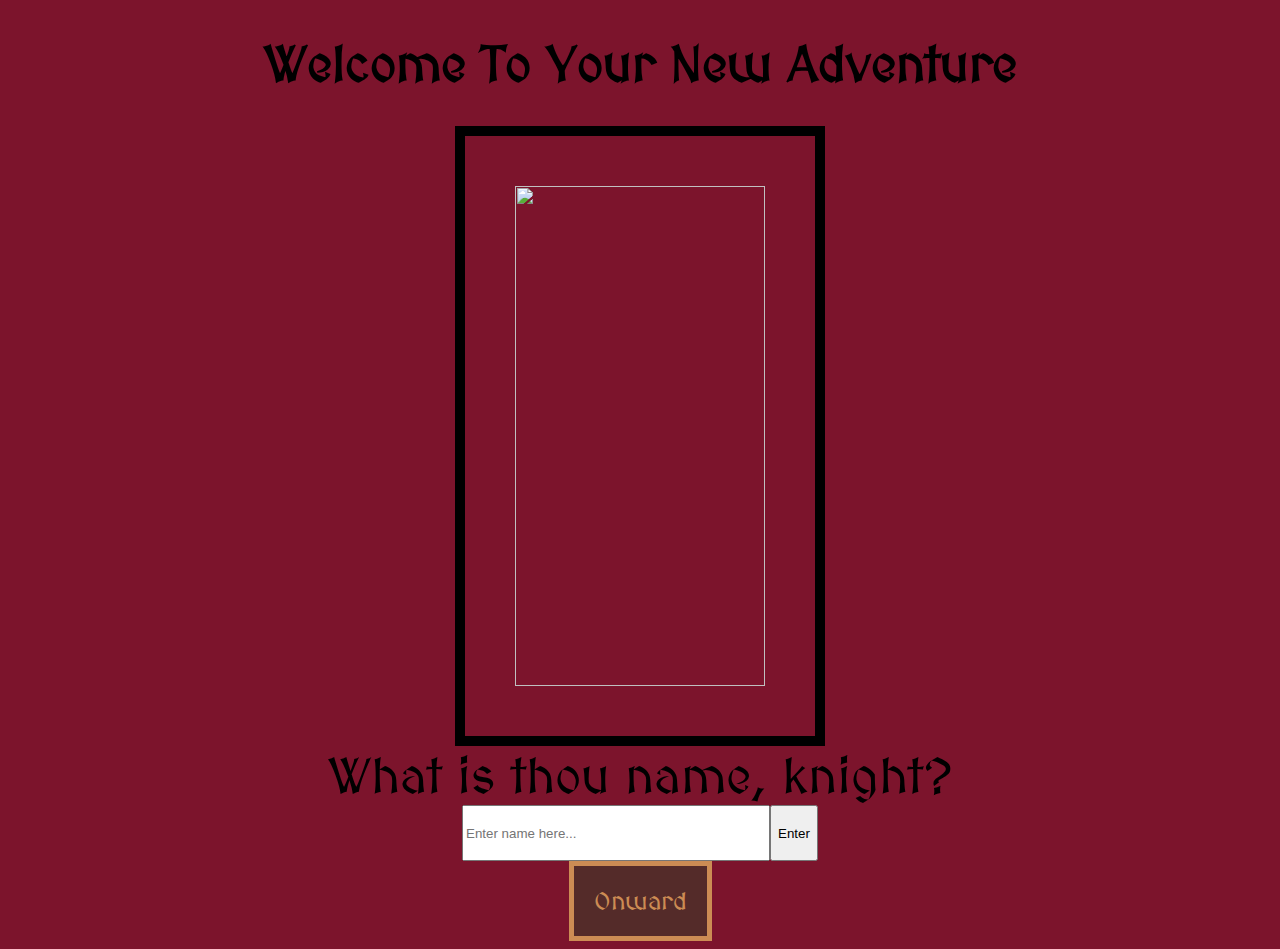
==== index.html @ e3359789 "status intervals set in place" ====
<!DOCTYPE html>

<html>
    <head>
        <link href="https://fonts.googleapis.com/css2?family=Karla:ital,wght@0,400;1,700&family=MedievalSharp&display=swap" rel="stylesheet">
        <script
        src="https://code.jquery.com/jquery-3.6.0.js"
        integrity="sha256-H+K7U5CnXl1h5ywQfKtSj8PCmoN9aaq30gDh27Xc0jk="
        crossorigin="anonymous"></script>
        <meta charset="utf-8">
        <meta http-equiv="X-UA-Compatible" content="IE=edge">
        <title></title>
        <meta name="description" content="">
        <meta name="viewport" content="width=device-width, initial-scale=1">
        <link rel="stylesheet" href="css/style.css">
        <script src="js/app.js" async defer></script>
        <link
        rel="stylesheet"
        href="https://cdnjs.cloudflare.com/ajax/libs/animate.css/4.1.1/animate.min.css"
      />

    </head>
    <body>
       <h1 class="select">Welcome To Your New Adventure</h1>
       <h1 class="main">Your warrior needs you..</h1>

        <div class="petbox">
          <img src="https://media.giphy.com/media/3o7TKMFtQJk885cxzi/giphy.gif" alt="">
        </div>


        <label for="knightname" id="namebox1">What is thou name, knight?</label>

        <form action="">
        <div class="select" id="inputbox">
              <input type="text" id="namebox2" placeholder="Enter name here...">
              <button onclick="storeName()">Enter</button> 
        </div>
        </form>
        
        <div class="select" id="navi">
              <button class="select" id="startgame">Onward</button>
        </div>  

        <div class="main" id="hungerBar">
          <div class="main" id="hungerProgress">Hunger</div>
        </div>

        <div class="main" id="fatigueBar">
            <div class="main" id="fatigueProgress">Fatigue</div>
        </div>

        <div class="main" id="swordBar">
            <div class="main" id="swordProgress">Sword Skill</div>
        </div>

        <div class="main" id="age"></div>

        <div class="main" id="btn-group">
          <button class="main" id="action">Feed</button> <button class="main" id="action">Sleep</button> <button class="main" id="action">Hone the Way of the Sword</button>
        </div>



    </body>
</html>
---- css/style.css ----
/* page1 CSS formatting */

body {
    background-color: #7c142c;
}


h1 {
    text-align: center;
    font-size: 50px;
    font-family: 'MedievalSharp';
}


.main {
    display: none;
}

.petbox {
    padding: 50px;
    margin: auto;
    height: 500px;
    width: 250px;
    color: gray;
    border-width: 10px;
    border-color: black;
    border-style: solid;
    align-self: center;

}

.petbox img {
   width: 100%;
   height: 100%;
}

#namebox1 {
    font-size: 50px;
    display: flex;
    justify-content: center;
    font-family: 'MedievalSharp';
}

#inputbox {
    border-radius: 30px;
    display: flex;
    justify-content: center;
    align-self: center;
    
}

#namebox2{
    width: 300px;
    height: 50px;

}

#navi {
    display: flex;
    align-content: center;
}

#startgame {
    background-color: #542b29;
    border: solid;
    border-width: 5px;
    color: #cc8c54;
    font-family: 'Times New Roman', Times, serif;
    font-size: 25px;
    padding: 20px;
    margin: auto;
    text-decoration: none;
    font-family: 'MedievalSharp';
}


/* page 2 CSS formatting */

 h3{
    font-size: 65px;
    text-align: center;
    font-family: 'MedievalSharp';
}

#hungerBar {
    
    position: absolute;
    top: 275px;
    left: 100px;
    background-color: gray;
    height: 30px;
    width: 25%;
    font-family: 'MedievalSharp';
}

#hungerProgress {
    
    font-size: 30px;
    width: 0%;
    height: 30px;
    background-color: #e4934c;
}

#fatigueBar{
    
    position: absolute;
    top: 350px;
    left: 100px;
    background-color: gray;
    height: 30px;
    width: 25%;
    font-family: 'MedievalSharp';

}

#fatigueProgress {
    
    font-size: 30px;
    width: 0%;
    height: 30px;
    background-color: #e4934c;
}

#swordBar {
    
    position: absolute;
    top: 425px;
    left: 100px;
    background-color: gray;
    height: 30px;
    width: 25%;
    font-family: 'MedievalSharp';
}

#swordProgress {
    
    font-size: 30px;
    width: 100%;
    height: 30px;
    background-color: #e4934c;
    position: absolute;
    
}

#age {
    position: absolute;
    font-size: 30px;
    top: 275px;
    right: 450px;
    height: 30px;
    width: 5%;
    font-family: 'MedievalSharp';
}

#btn-group{
    
    display: flex;
    justify-content: center;
        
}

#action {
    margin: 35px;
    font-size: 25px;
    font-family: 'MedievalSharp';
    padding: 10px;
}
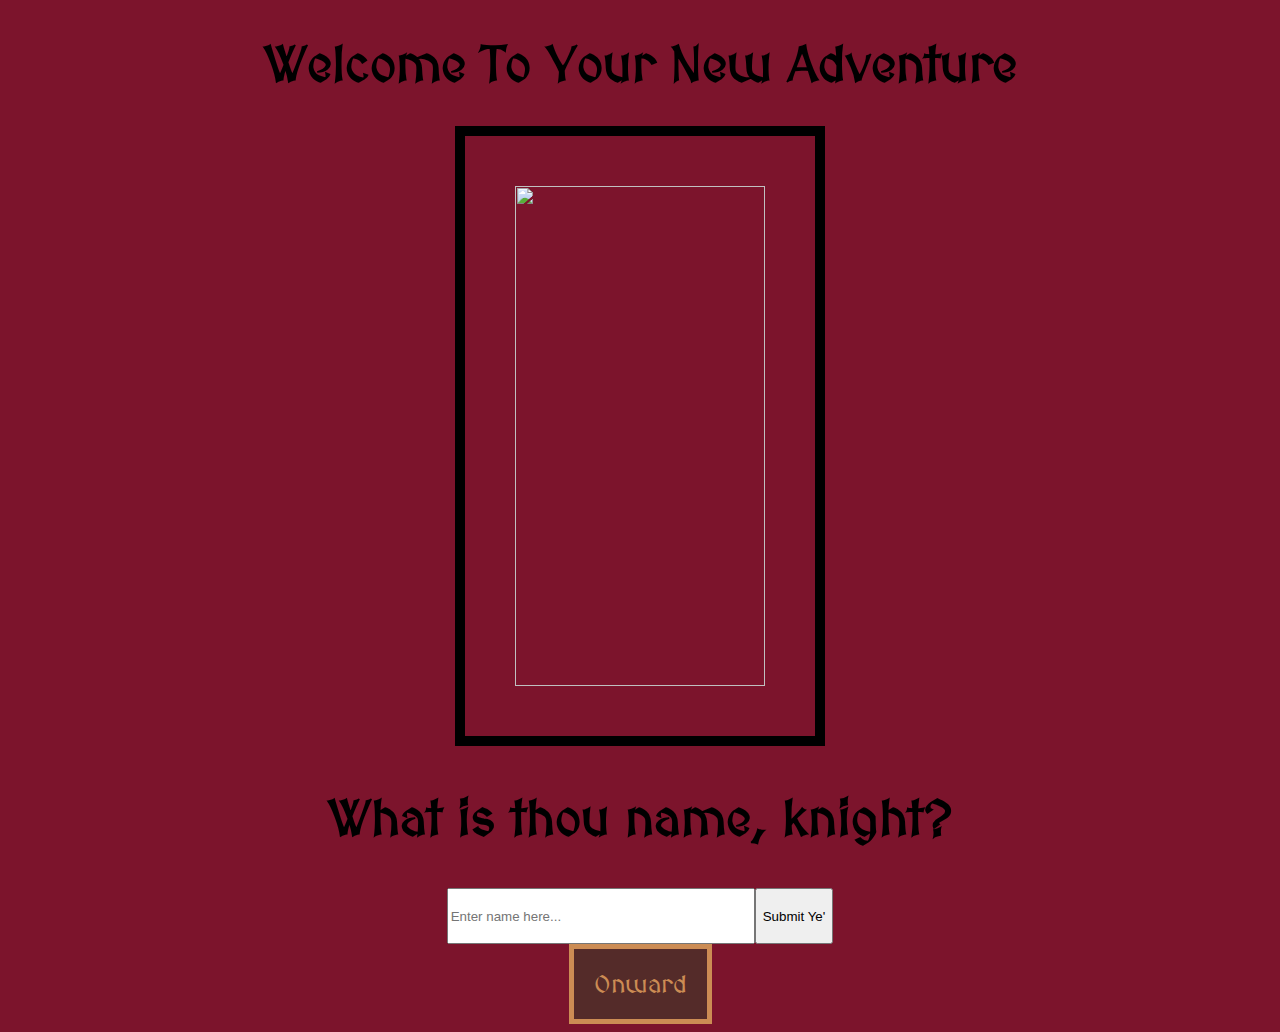
==== commit fdedfdd1: "adjusted namebox bug, readjusted js functions and took away html crutches for desired outcome" ====
--- a/index.html
+++ b/index.html
@@ -31,12 +31,12 @@
         </div>
 
 
-        <label for="knightname" id="namebox1">What is thou name, knight?</label>
+        <h2 id="namebox1">What is thou name, knight?</h2>
 
-        <form action="">
+        <form>
         <div class="select" id="inputbox">
               <input type="text" id="namebox2" placeholder="Enter name here...">
-              <button onclick="storeName()">Enter</button> 
+              <input type="button" id="submitname" value="Submit Ye'"></button> 
         </div>
         </form>
         
@@ -59,7 +59,7 @@
         <div class="main" id="age"></div>
 
         <div class="main" id="btn-group">
-          <button class="main" id="action">Feed</button> <button class="main" id="action">Sleep</button> <button class="main" id="action">Hone the Way of the Sword</button>
+          <button class="main" id="feed">Feed</button> <button class="main" id="sleep">Sleep</button> <button class="main" id="practice">Hone the Way of the Sword</button>
         </div>
 
 
--- a/css/style.css
+++ b/css/style.css
@@ -159,9 +159,24 @@
         
 }
 
-#action {
+
+#feed {
     margin: 35px;
     font-size: 25px;
     font-family: 'MedievalSharp';
     padding: 10px;
 }
+
+#sleep {
+    margin: 35px;
+    font-size: 25px;
+    font-family: 'MedievalSharp';
+    padding: 10px;
+}
+
+#practice {
+    margin: 35px;
+    font-size: 25px;
+    font-family: 'MedievalSharp';
+    padding: 10px;
+}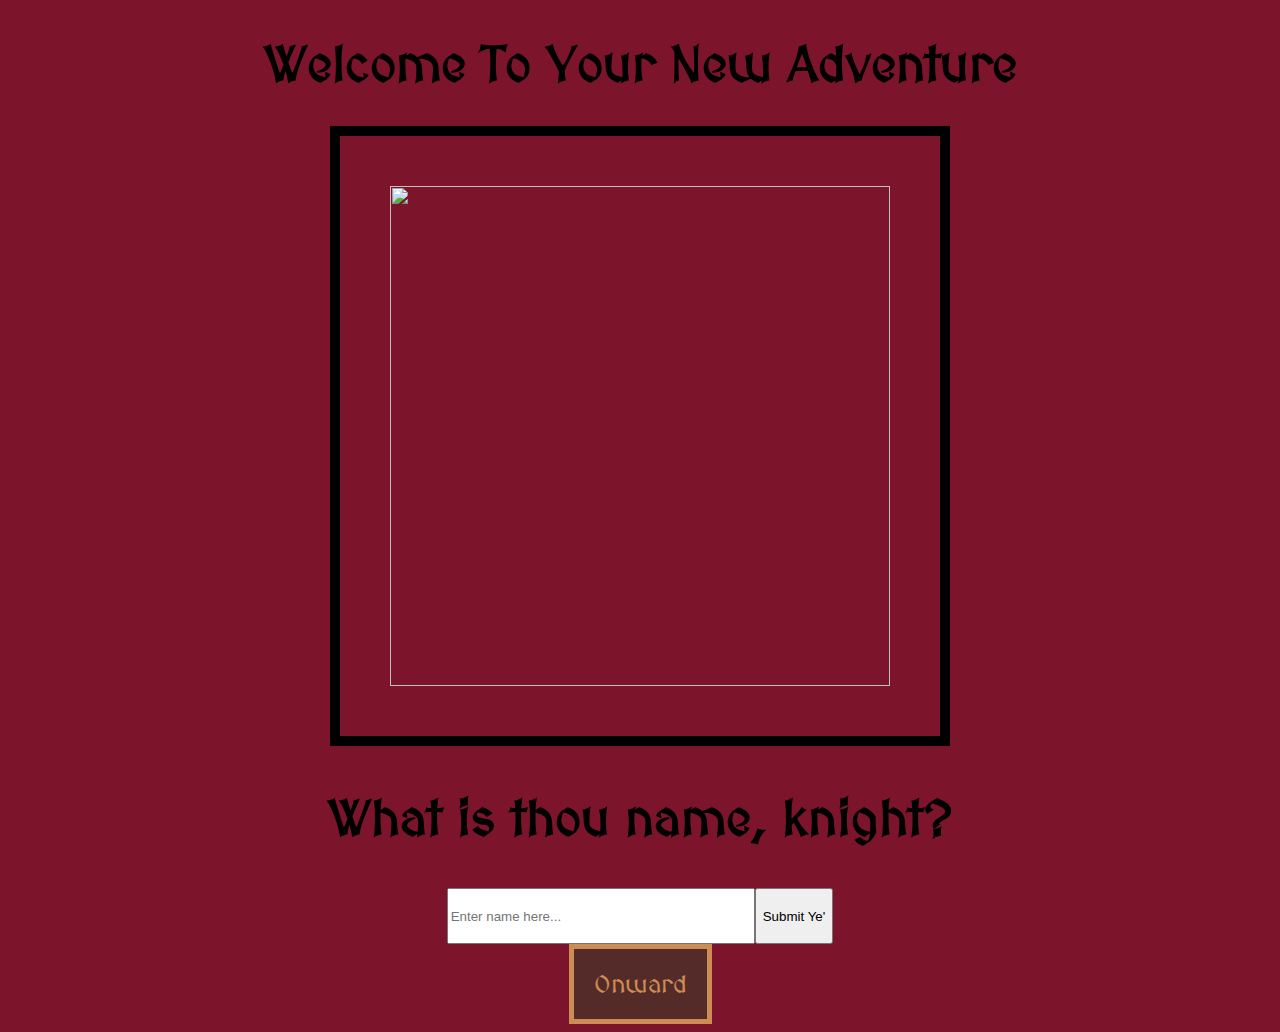
==== commit b66464a6: "adjusted intervals set and end screen added" ====
--- a/index.html
+++ b/index.html
@@ -27,11 +27,12 @@
        <h1 class="main">Your warrior needs you..</h1>
 
         <div class="petbox">
-          <img src="https://media.giphy.com/media/3o7TKMFtQJk885cxzi/giphy.gif" alt="">
+          <img src="https://media.giphy.com/media/3o7TKMFtQJk885cxzi/giphy.gif">
+                     
         </div>
 
 
-        <h2 id="namebox1">What is thou name, knight?</h2>
+        <h2 class="main" id="namebox1">What is thou name, knight?</h2>
 
         <form>
         <div class="select" id="inputbox">
@@ -58,6 +59,11 @@
 
         <div class="main" id="age"></div>
 
+        <div class="end">
+            <h2 class="end" id="gameover">You have failed..</h2>
+        </div>
+
+
         <div class="main" id="btn-group">
           <button class="main" id="feed">Feed</button> <button class="main" id="sleep">Sleep</button> <button class="main" id="practice">Hone the Way of the Sword</button>
         </div>
--- a/css/style.css
+++ b/css/style.css
@@ -20,7 +20,7 @@
     padding: 50px;
     margin: auto;
     height: 500px;
-    width: 250px;
+    width: 500px;
     color: gray;
     border-width: 10px;
     border-color: black;
@@ -179,4 +179,18 @@
     font-size: 25px;
     font-family: 'MedievalSharp';
     padding: 10px;
+}
+
+.end {
+    
+    display: flex;
+    justify-content: center;
+}
+
+
+#gameover {
+    font-size: 65px;
+    display: none;
+    justify-content: center;
+    font-family: 'MedievalSharp';
 }